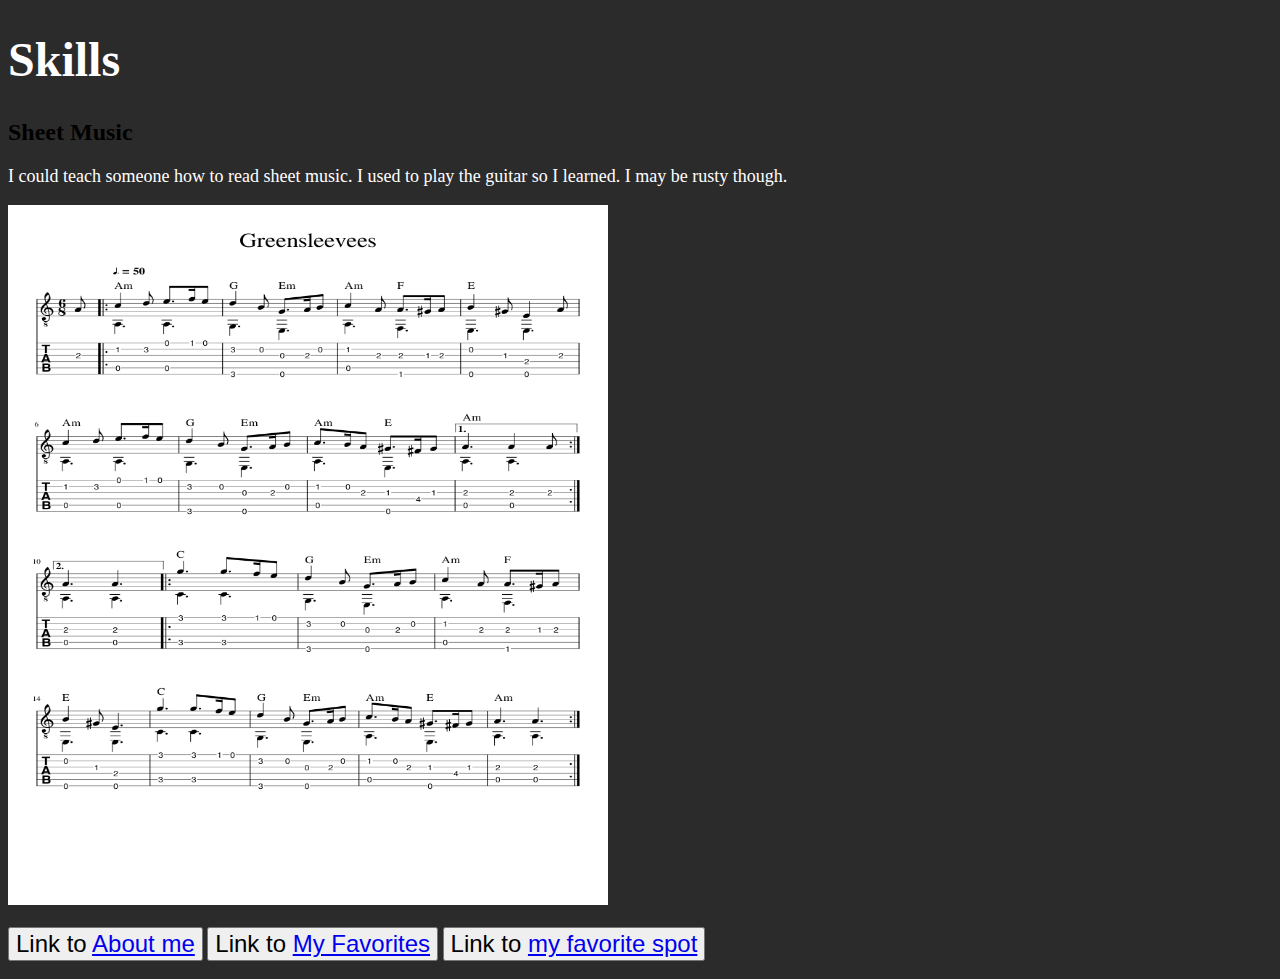
==== skills.html @ ec1ce118 "Add files via upload" ====
<!DOCTYPE html>
<html lang="en">
<head>
    <meta charset="UTF-8">
    <meta http-equiv="X-UA-Compatible" content="IE=edge">
    <meta name="viewport" content="width=device-width, initial-scale=1.0">
    <title>Website-1</title>
    <link rel="stylesheet" href="style.css">
</head>
<body>
    <header>
        <h1>Skills</h1>
    </header>
    <section>
        <article>
            <h2>Sheet Music</h2>
            <p>
                I could teach someone how to read sheet music. I used to play the guitar so I learned. I may be rusty though.
            </p>
        </article>
        <img src="sheet.png"
        width = 600
        height = 700 />

    </section>
    <p>
        <button>Link to <a href="index.html">About me</a></button>
        <button>Link to <a href="favorites.html">My Favorites</a></button>
        <button>Link to <a href="spots.html">my favorite spot</a></button>
    </p>
</body>
</html>
---- style.css ----
header
{
    color: rgb(255, 255, 255);
    font-size: x-large;
}
p
{
    color: rgb(255, 255, 255);
    font-size: large;   
}
button
{
    font-size: x-large;
}
body
{
    background-color: rgb(44, 43, 43);
}
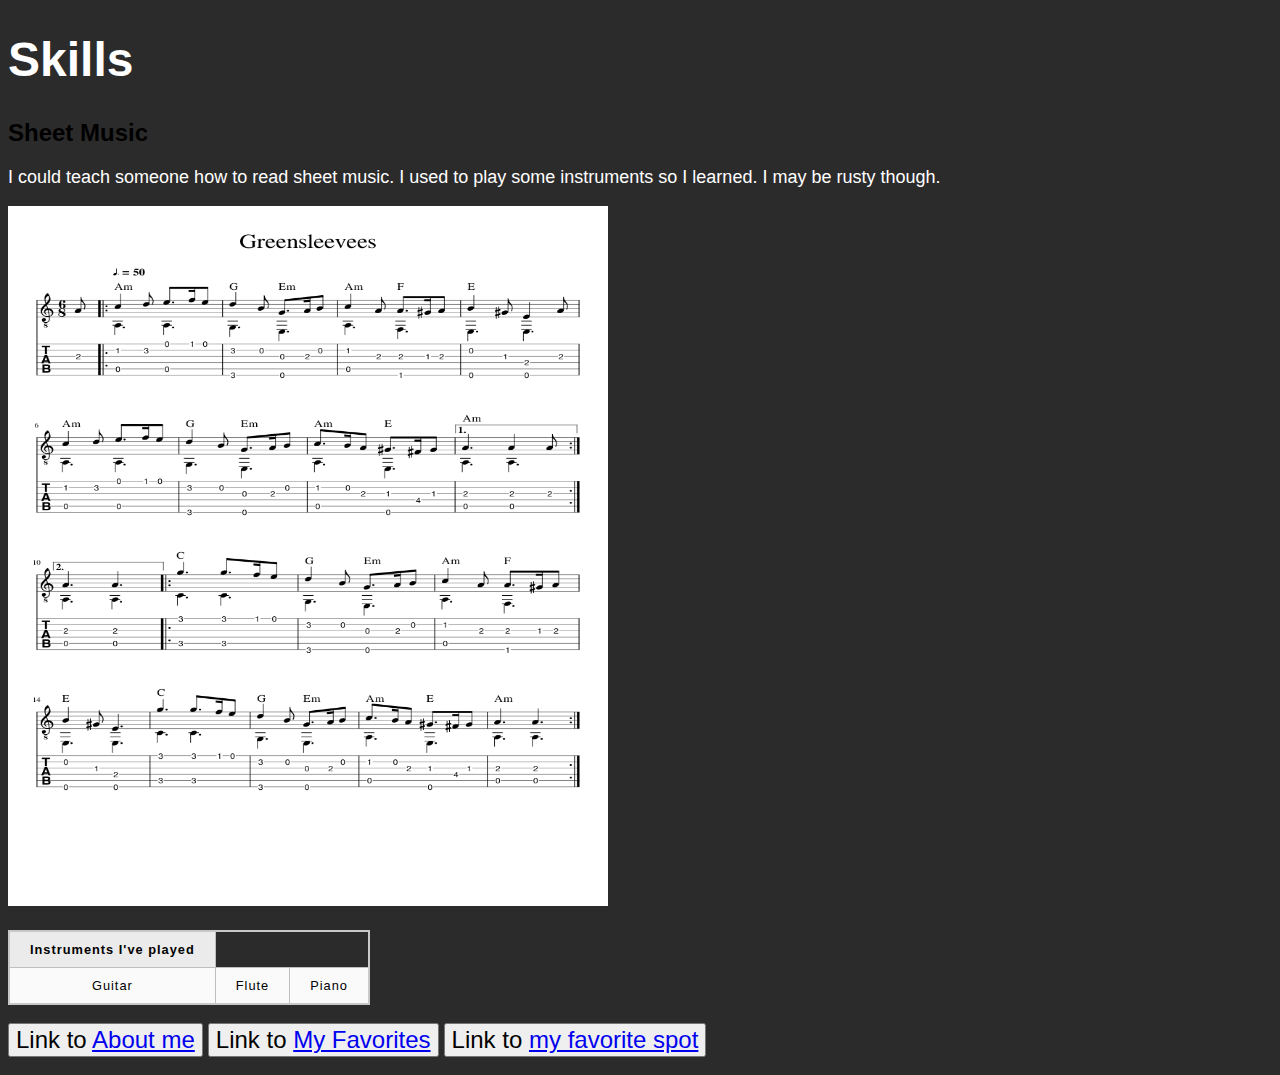
==== commit 2d24972d: "Add files via upload" ====
--- a/skills.html
+++ b/skills.html
@@ -15,12 +15,23 @@
         <article>
             <h2>Sheet Music</h2>
             <p>
-                I could teach someone how to read sheet music. I used to play the guitar so I learned. I may be rusty though.
+                I could teach someone how to read sheet music. I used to play some instruments so I learned. I may be rusty though.
             </p>
         </article>
         <img src="sheet.png"
         width = 600
         height = 700 />
+        <div></div>
+        <table>
+            <tr>
+                <th> Instruments I've played</th>
+            </tr>
+            <tr>
+                <td> Guitar </td>
+                <td> Flute </td>
+                <td> Piano </td>
+            </tr>
+        </table> 
 
     </section>
     <p>
--- a/style.css
+++ b/style.css
@@ -15,4 +15,43 @@
 body
 {
     background-color: rgb(44, 43, 43);
-}+}
+html {
+    font-family: sans-serif;
+  }
+  
+  table {
+    border-collapse: collapse;
+    border: 2px solid rgb(200,200,200);
+    letter-spacing: 1px;
+    font-size: 0.8rem;
+  }
+  
+  td, th {
+    border: 1px solid rgb(190,190,190);
+    padding: 10px 20px;
+  }
+  
+  th {
+    background-color: rgb(235,235,235);
+  }
+  
+  td {
+    text-align: center;
+  }
+  
+  tr:nth-child(even) td {
+    background-color: rgb(250,250,250);
+  }
+  
+  tr:nth-child(odd) td {
+    background-color: rgb(245,245,245);
+  }
+  
+  caption {
+    padding: 10px;
+  }
+  div
+  {
+    padding: 10px;
+  }